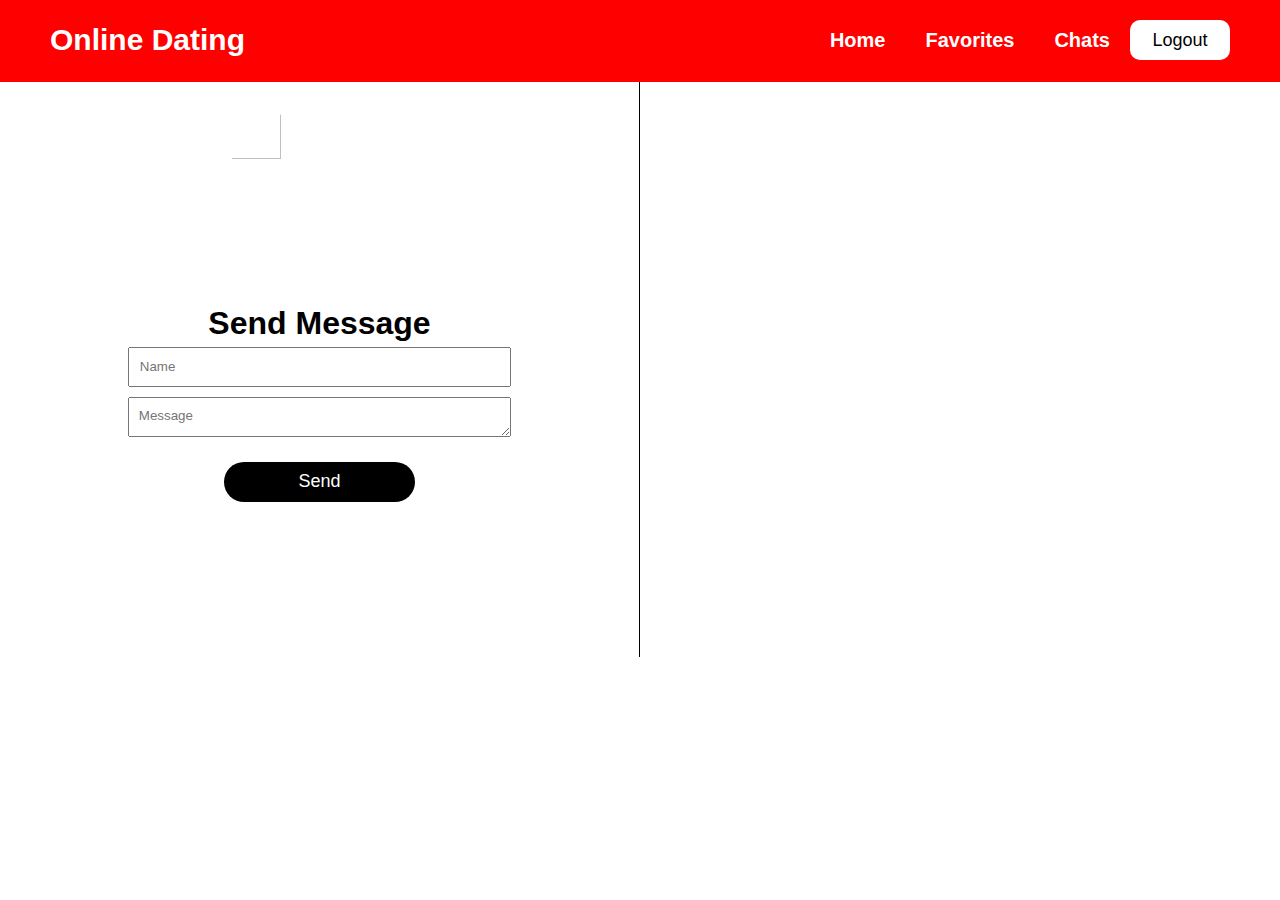
==== frontend/chat.html @ 35986690 "Frontend <> Adding chat section in chat page" ====
<html>
    <head>
        <link rel="stylesheet" href="styles/style.css">
        <link rel="stylesheet" href="https://cdnjs.cloudflare.com/ajax/libs/font-awesome/6.2.0/css/all.min.css"
        integrity="sha512-xh6O/CkQoPOWDdYTDqeRdPCVd1SpvCA9XXcUnZS2FmJNp1coAFzvtCN9BmamE+4aHK8yyUHUSCcJHgXloTyT2A=="
        crossorigin="anonymous" referrerpolicy="no-referrer" />
        <title>Chat Page</title>
    </head>
    <body>
        <section class="landing-bar">
            <nav class="nav-bar">
                <div class="item logo">
                    <a href="#">Online Dating</a>
                </div>
                <div class="item links">
                    <ul>
                        <li><a>Home</a></li>
                        <li><a>Favorites</a></li>
                        <li><a>Chats</a></li>
                    </ul>
                    <button class="bar-button">Logout</button>
                </div>
            </nav>
        </section>
        <section class="page-body">
            <div class="body-section flex profile">
                <img src="assets/chat.png" class="profile-image">
                <h1 class="message-title">Send Message</h1>
                <input type="text" placeholder="Name" class="input">
                <textarea class="input message" placeholder="Message"></textarea>
                <button class="button black">Send</button>
            </div>
            <div class="body-section">
                <div class="users flex">

                </div>
            </div>
        </section>
    </body>
</html
---- frontend/styles/style.css ----
*{
    padding: 0;
    margin: 0;
    box-sizing: border-box;
    font-family: Arial, Helvetica, sans-serif;
}

.flex{
    display: flex;
    flex-direction: column;
    align-items: center;
}

/* styling navbar */
.nav-bar{
    width: 100%;
    height: auto;
    display: flex;
    background-color: red;
}

.nav-bar a{
    text-decoration: none;
    padding: 50px;
    line-height: 80px;
    color: white;
    font-size: 30px;
    font-weight: bold;
}

/*Body section*/

.title{
    padding: 20px 0;
    color: white;
    font-size: 40px;
}

.sign{
    width: 40%;
    height: 515px;
    margin: 30px 0;
    background-color: red;
    border-radius: 20px;
    position: absolute;
}

.input{
    width: 60%;
    height: 40px;
    margin: 5px;
    padding: 10px;    
}

label{
    color: white;
    margin: 5px;
    font-size: 20px;
}

.radio{
    display: flex;
    justify-content: space-between;
}

.button{
    width: 60%;
    height: 40px;
    margin: 20px 0;
    border: none;
    border-radius: 20px;
    background-color: white;
    font-size: 18px;
}

.button:hover{
    cursor: pointer;
    opacity: 0.8;
}

span{
    color: white;
    margin: 20px 0;
}

span a{
    color: white;
}

.logo{
    flex-basis: 65%;
}

ul{
    list-style: none;
    display: flex;
    line-height: 80px;
}

.links{
    display: flex;
}

.links a{
    padding: 0 20px;
    font-size: 20px;
    cursor: pointer;
}

.bar-button{
    width: 100px;
    height: 40px;
    margin: 20px 50px 20px 0;
    border: none;
    border-radius: 10px;
    font-size: 18px;
    background-color: white;
    cursor: pointer;
}

.page-body{
    display: flex;
}

.body-section{
    width: 50%;
    height: 575px;
}

.profile{
    border-right: 1px solid black;
}

.profile-image{
    width: 30%;
    height: 30%;
    margin: 25px 0;
    border-radius: 50%;
}

.bio{
    margin: 30px 0;
    width: 50%;
}

.black{
    background-color: black;
    color: white;
    width: 30%;
}

.edit{
    width: 40%;
    background-color: black;
    color: white;
    border-radius: 20px;
    position: absolute;
    left: 5%;
    bottom: 3%;
    display: none;
}

.popup-title{
    margin: 20px;
}

.edit h3{
    margin: 10px;
}

.area{
    height: 70px;
}

.last{
    margin-bottom: 50px;
}

.close{
    width: 4%;
    height: 25px;
    margin: 10px 0;
    font-size: 20px;
    color: white;
    background-color: transparent;
    border: none;
    cursor: pointer;
}

.users{
    height: 500px;
    overflow-y: auto;
}

.user{
    display: flex;
    align-items: center;
    width: 90%;
    height: 70px;
    margin: 20px 0;
    background-color: lightgrey;
    border-radius: 20px;
}

.user-image{
    width: 10%;
    height: 60%;
    margin: 0 20px;
    border-radius: 50%;
}

.info{
    display: flex;
    align-items: center;
    flex-basis: 75%;
}

.buttons{
    display: flex;
}

.user-button{
    width: 50px;
    height: 30px;
    margin: 0 10px;
    background-color: black;
    color: white;
    border-radius: 20px;
    cursor: pointer;
}

.favorites{
    width: 50%;
    height: 500px;
    position: absolute;
    background-color: black;
    color: white;
    border-radius: 20px;
    left: 25%;
    bottom: 10%;
    display: none;
}

.favorite-user{
    width: 80%;
    height: 350px;
    overflow-y: auto;
}
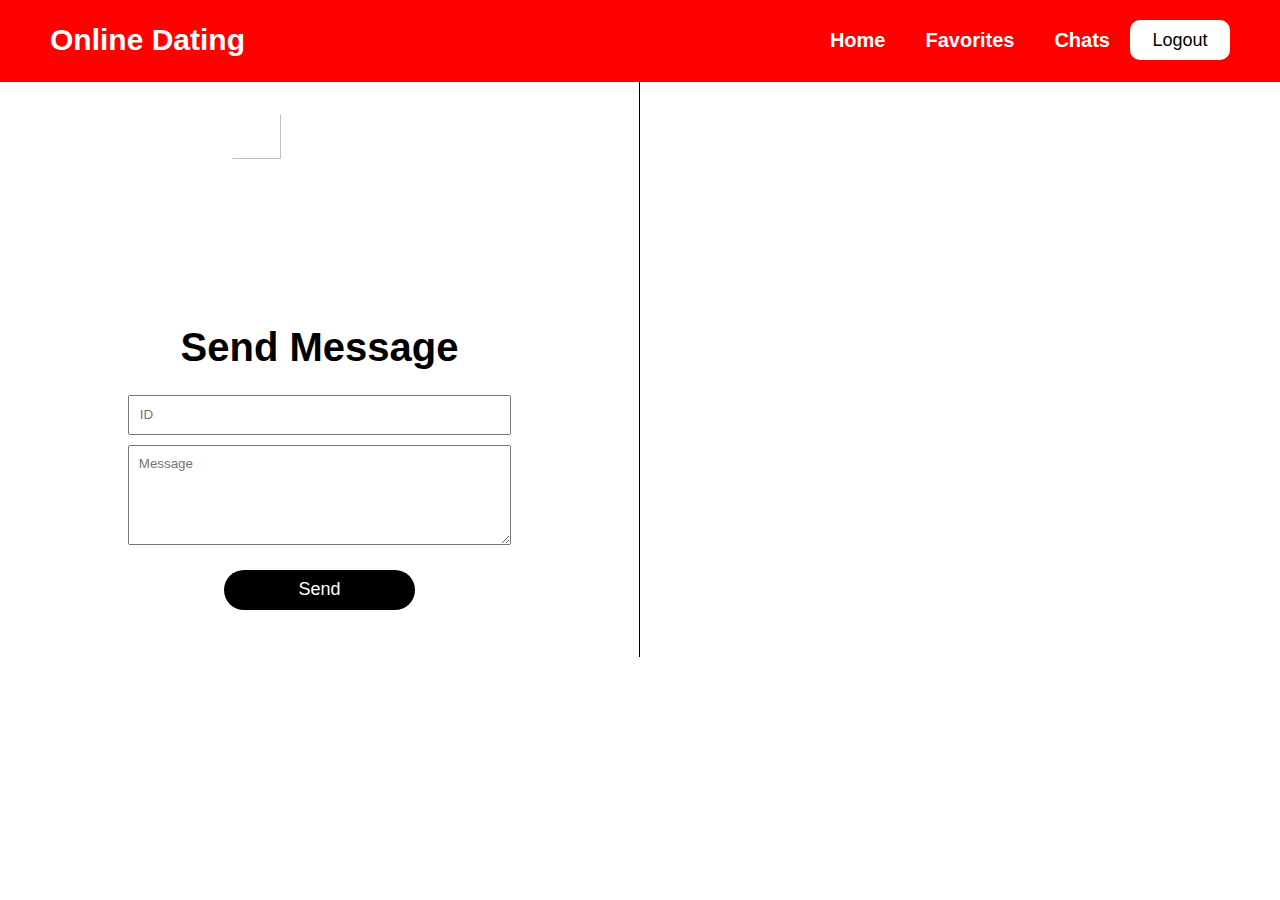
==== commit bb161228: "Frontend <> Editing chat form" ====
--- a/frontend/chat.html
+++ b/frontend/chat.html
@@ -14,9 +14,9 @@
                 </div>
                 <div class="item links">
                     <ul>
-                        <li><a>Home</a></li>
+                        <li><a href="../frontend/home.html">Home</a></li>
                         <li><a>Favorites</a></li>
-                        <li><a>Chats</a></li>
+                        <li><a href="../frontend/chat.html">Chats</a></li>
                     </ul>
                     <button class="bar-button">Logout</button>
                 </div>
@@ -26,15 +26,21 @@
             <div class="body-section flex profile">
                 <img src="assets/chat.png" class="profile-image">
                 <h1 class="message-title">Send Message</h1>
-                <input type="text" placeholder="Name" class="input">
-                <textarea class="input message" placeholder="Message"></textarea>
-                <button class="button black">Send</button>
+                <p class="error-message" id="error-chat"></p>
+                <input type="number" placeholder="ID" class="input" id="chat-id">
+                <textarea class="input message" placeholder="Message" id="chat-message"></textarea>
+                <button class="button black" id="send">Send</button>
             </div>
             <div class="body-section">
-                <div class="users flex">
-
+                <div class="users flex" id="message">
+                    <button class="close refresh" id="refresh"><i class="fa-solid fa-arrows-rotate"></i></button>
                 </div>
             </div>
         </section>
+		<script src="https://cdnjs.cloudflare.com/ajax/libs/axios/0.24.0/axios.min.js"></script>
+        <script src="scripts/script.js"></script>
+        <script>
+            loadFor("chat");
+        </script>
     </body>
-</html+</html>--- a/frontend/styles/style.css
+++ b/frontend/styles/style.css
@@ -245,4 +245,39 @@
     width: 80%;
     height: 350px;
     overflow-y: auto;
+}
+
+.message{
+    height: 100px;
+}
+
+.message-title{
+    margin: 20px;
+    font-size: 40px;
+}
+
+.receive-message{
+    width: 90%;
+    margin: 20px;
+    background-color: lightgrey;
+    border-radius: 20px;
+}
+
+.message-sender{
+    width: 90%;
+    display: flex;
+    align-items: center;
+}
+
+.message-body{
+    width: 90%;
+}
+
+.message-body p{
+    margin: 10px 0 10px 20px;
+    font-size: 20px;
+}
+
+.refresh{
+    color: black;
 }